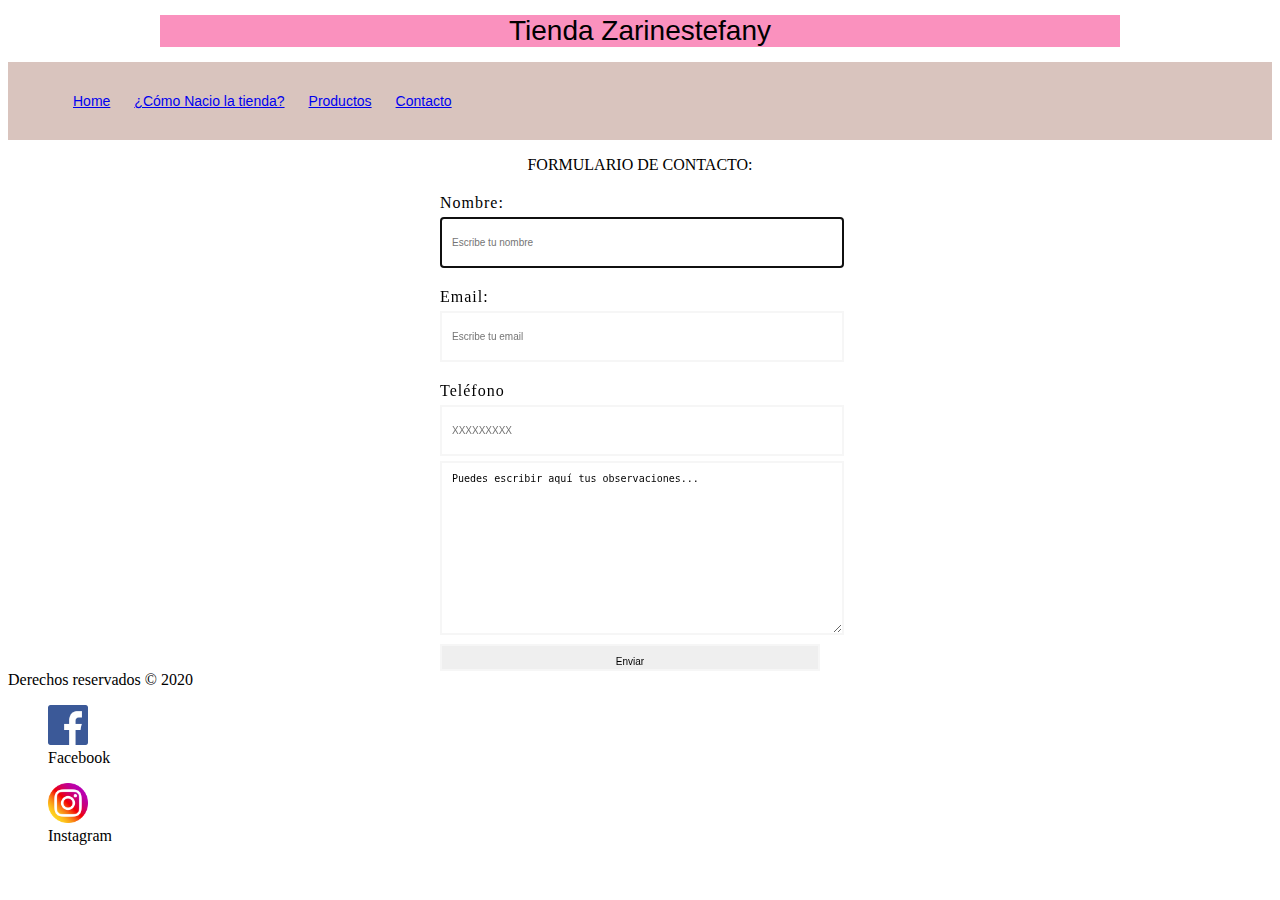
==== contacto.html @ f2cf57c2 "first commit" ====
<!DOCTYPE html>
<html lang="es">

<head>
    <meta charset="UTF-8">
    <title>Tienda Zarinestefany</title>
    <link rel="stylesheet" href="estilo.css">
</head>

<body>
    <div id="agrupar">
        <header id="cabecera">

            Tienda Zarinestefany

        </header>
        <!-- BARRA DE NAVEGACION-->

    </div>
    <nav id="menu">
        <ul>
            <li><a href="inicio.html">Home</a></li>
            <li><a href="historia.html">¿Cómo Nacio la tienda?</a></li>
            <li><a href="productos.html">Productos</a></li>
            <li><a href="contacto.html">Contacto</a></li>
        </ul>
    </nav>

    <p align="center">
        FORMULARIO DE CONTACTO:
    </p>
    <form action=" " method="post">
        <label>Nombre:</label>
        <input maxlength="50" name="nombre" required size="50" type="text" autofocus placeholder="Escribe tu nombre" />
        <label>Email:</label>
        <input name="email" required type="email" placeholder="Escribe tu email" />
        <label>Teléfono</label>
        <input name="telefono" pattern="[0-9]{9}" required type="tel" placeholder="XXXXXXXXX" />
        <textarea cols="80" name="observaciones" rows="8">
Puedes escribir aquí tus observaciones...</textarea>
        <input type="submit" value="Enviar" />
    </form>



</body>
<footer id="pie">
    Derechos reservados &copy; 2020
    <figure>
        <img src="iconfinder_square-facebook_317727.png">
        <figcaption>
            Facebook
        </figcaption>
    </figure>
    <figure>
        <img src="iconfinder_2018_social_media_popular_app_logo_instagram_3225191.png">
        <figcaption>
            Instagram
        </figcaption>
    </figure>
</footer>

</html>
---- estilo.css ----
#menu {
    background: #D9C4BE;
    padding: 5px 15px;
}

#menu li {
    display: inline-block;
    /* list-style: none;
    padding: 5px;
    font: bold 14px verdana, sans-serif;*/
    font-family: Arial;
    font-size: 14px;
    padding: 10px;
}

#agrupar {
    width: 960px;
    margin: 15px auto;
    text-align: center;
}

#cabecera {
    background: #FA91BE;
    font-family: Arial;
    font-size: 28px;
    /*border: 1px solid #999999*/
}


/**FORMULARIO */

label {
    display: block;
    margin-top: 20px;
    letter-spacing: 1px;
}

.formulario {
    display: block;
    margin: 0 auto;
    width: 510px;
    color: #666666;
    font-family: Arial;
}

form {
    margin: 0 auto;
    width: 400px;
}

input,
textarea {
    width: 380px;
    height: 27px;
    /* background: #666666;*/
    border: 2px solid #f6f6f6;
    padding: 10px;
    margin-top: 5px;
    font-size: 10px;
    /*color: #ffffff;*/
}

textarea {
    height: 150px;
}

#submit {
    width: 85px;
    height: 35px;
    border: none;
    margin-top: 20px;
    cursor: pointer;
}


/**FORMULARIO */

img {
    width: 40px;
}
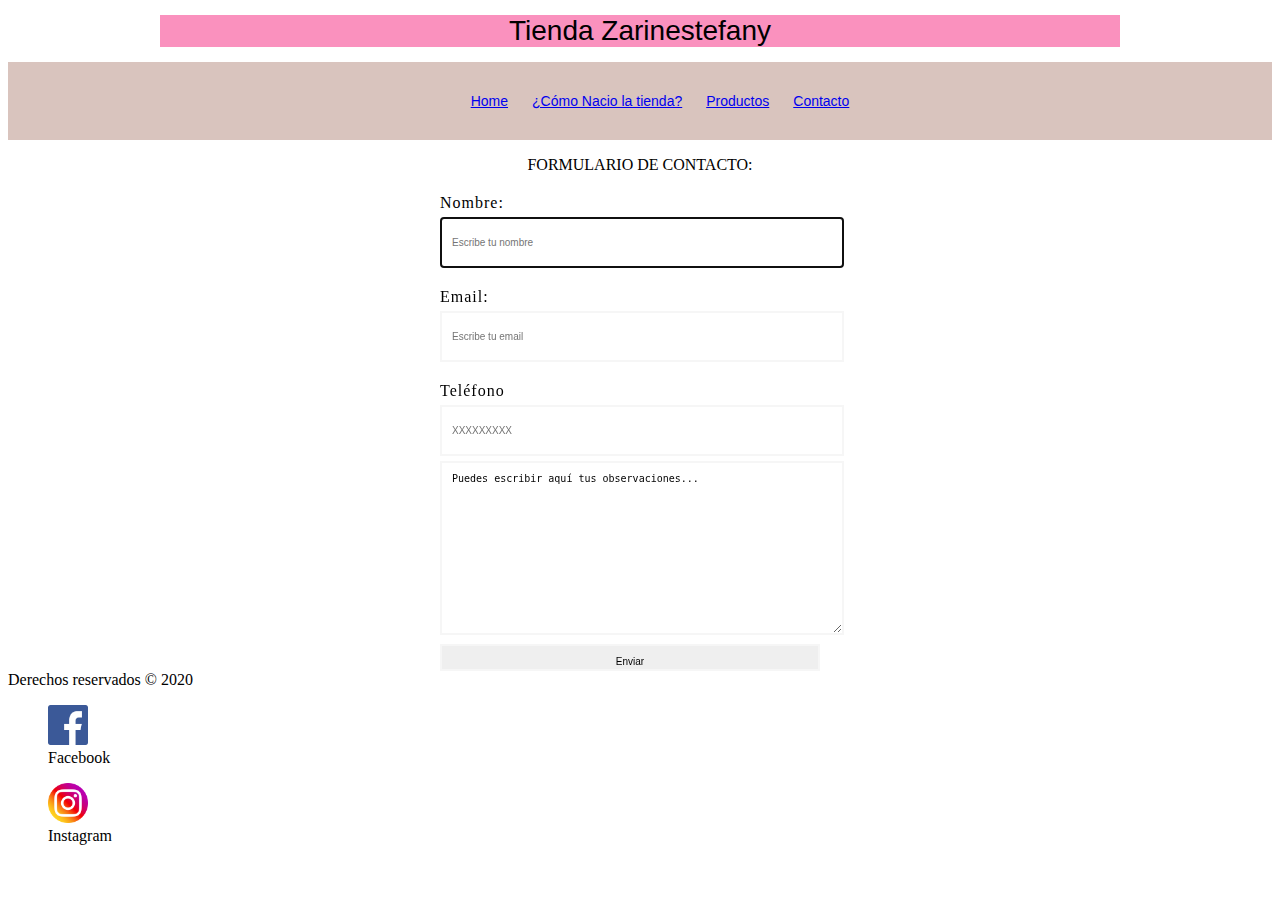
==== commit 1ab209cc: "cambios en pagina productos" ====
--- a/contacto.html
+++ b/contacto.html
@@ -47,13 +47,13 @@
 <footer id="pie">
     Derechos reservados &copy; 2020
     <figure>
-        <img src="iconfinder_square-facebook_317727.png">
+        <img class="img-redes" src="iconfinder_square-facebook_317727.png">
         <figcaption>
             Facebook
         </figcaption>
     </figure>
     <figure>
-        <img src="iconfinder_2018_social_media_popular_app_logo_instagram_3225191.png">
+        <img class="img-redes" src="iconfinder_2018_social_media_popular_app_logo_instagram_3225191.png">
         <figcaption>
             Instagram
         </figcaption>
--- a/estilo.css
+++ b/estilo.css
@@ -1,6 +1,7 @@
 #menu {
     background: #D9C4BE;
     padding: 5px 15px;
+    text-align: center;
 }
 
 #menu li {
@@ -11,6 +12,7 @@
     font-family: Arial;
     font-size: 14px;
     padding: 10px;
+    text-align: center;
 }
 
 #agrupar {
@@ -75,6 +77,26 @@
 
 /**FORMULARIO */
 
-img {
+.img-redes {
     width: 40px;
+}
+
+.img-prod {
+    width: 400px;
+    height: 400px;
+}
+
+.cajas {
+    width: calc(33% - 40px);
+    margin: 20px;
+    height: auto;
+    background: rgb(222, 222, 222);
+    box-shadow: 0px 3px 10px 0px rgba(0, 0, 0, 0.1);
+    float: left;
+}
+
+.con-cajas {
+    display: flex;
+    align-items: center;
+    justify-content: center;
 }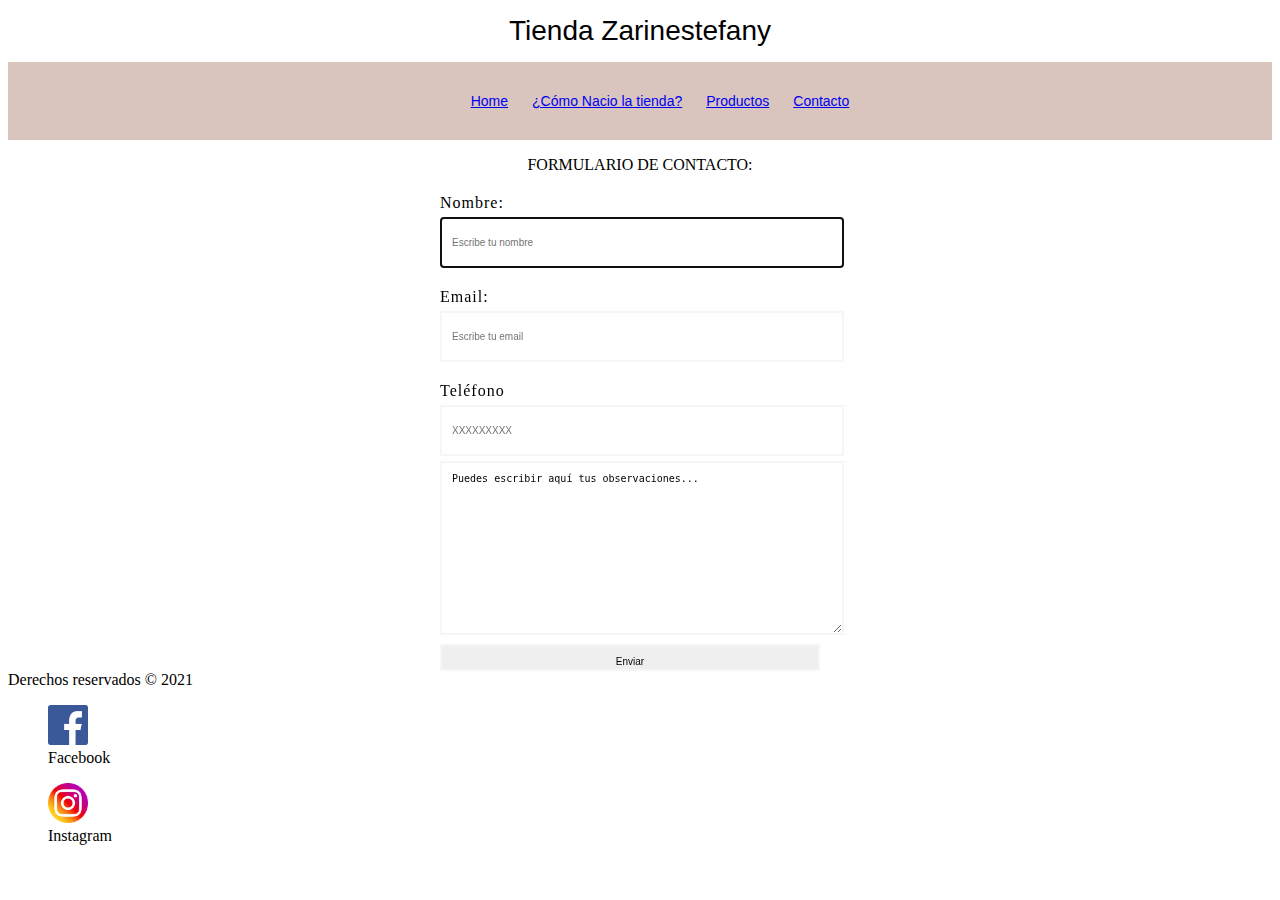
==== commit 264d9ce5: "cambios en pagina historia" ====
--- a/contacto.html
+++ b/contacto.html
@@ -45,7 +45,7 @@
 
 </body>
 <footer id="pie">
-    Derechos reservados &copy; 2020
+    Derechos reservados &copy; 2021
     <figure>
         <img class="img-redes" src="iconfinder_square-facebook_317727.png">
         <figcaption>
--- a/estilo.css
+++ b/estilo.css
@@ -15,6 +15,25 @@
     text-align: center;
 }
 
+.p {
+    font-family: arial;
+    font-size: 16px;
+    color: #C70039;
+    line-height: 1.5;
+    text-align: justify;
+}
+
+.caja-parrafo {
+    font-family: arial;
+    font-size: 16px;
+    font-weight: 200px;
+    color: #ffffff;
+    background: #889ccf;
+    margin: 0 0 25px;
+    overflow: hidden;
+    padding: 20px;
+}
+
 #agrupar {
     width: 960px;
     margin: 15px auto;
@@ -22,7 +41,7 @@
 }
 
 #cabecera {
-    background: #FA91BE;
+    /* background: #FA91BE;*/
     font-family: Arial;
     font-size: 28px;
     /*border: 1px solid #999999*/
@@ -92,7 +111,7 @@
     height: auto;
     background: rgb(222, 222, 222);
     box-shadow: 0px 3px 10px 0px rgba(0, 0, 0, 0.1);
-    float: left;
+    float: center;
 }
 
 .con-cajas {
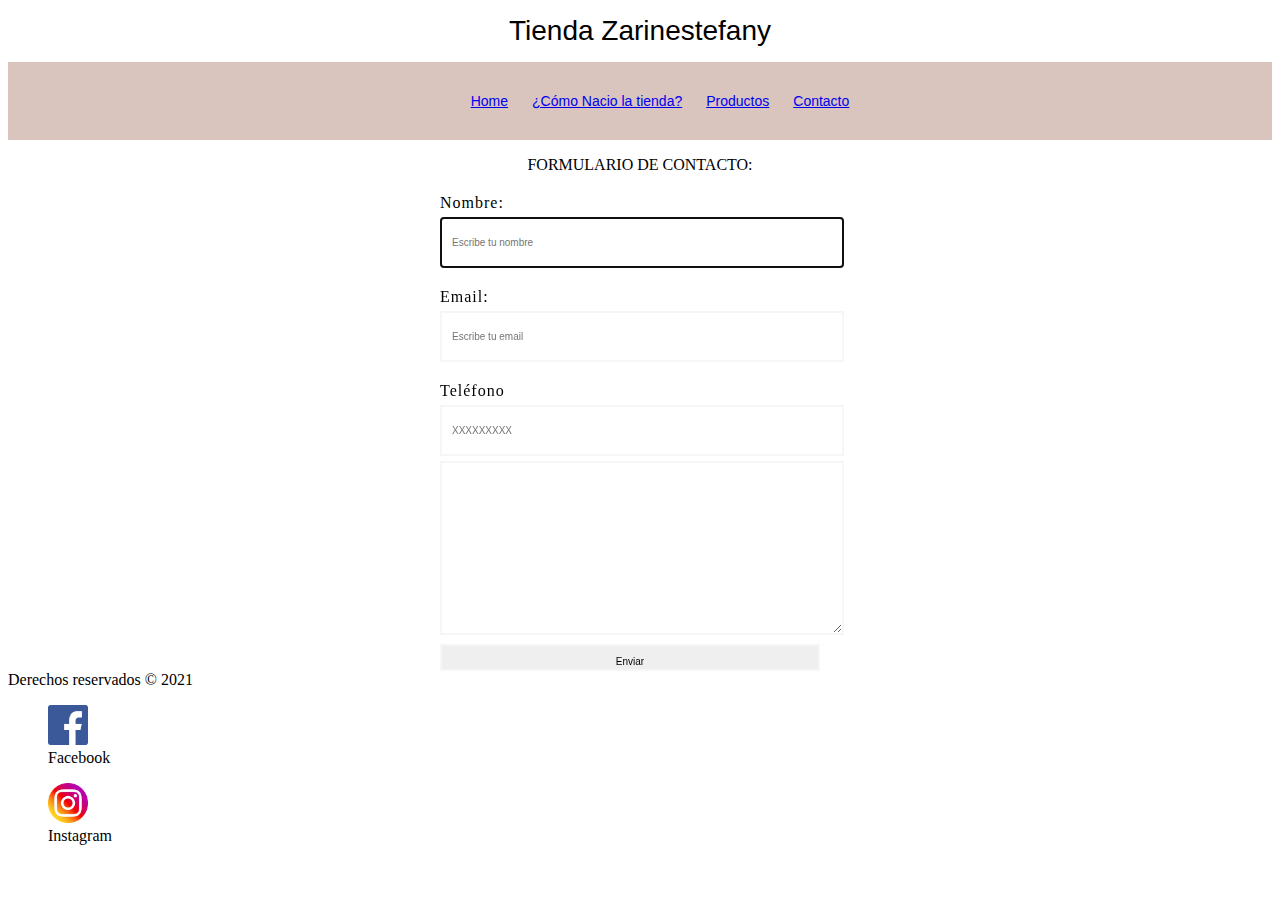
==== commit 68afb38b: "javascript" ====
--- a/contacto.html
+++ b/contacto.html
@@ -29,7 +29,7 @@
     <p align="center">
         FORMULARIO DE CONTACTO:
     </p>
-    <form action=" " method="post">
+    <form action="mailto:zarinafuentescov@gmail.com?subject=Zarinestefany" enctype="text/plain" method="post">
         <label>Nombre:</label>
         <input maxlength="50" name="nombre" required size="50" type="text" autofocus placeholder="Escribe tu nombre" />
         <label>Email:</label>
@@ -37,8 +37,9 @@
         <label>Teléfono</label>
         <input name="telefono" pattern="[0-9]{9}" required type="tel" placeholder="XXXXXXXXX" />
         <textarea cols="80" name="observaciones" rows="8">
-Puedes escribir aquí tus observaciones...</textarea>
+        </textarea>
         <input type="submit" value="Enviar" />
+        <!-- <button onclick="sendMail(); return false">Send</button>-->
     </form>
 
 
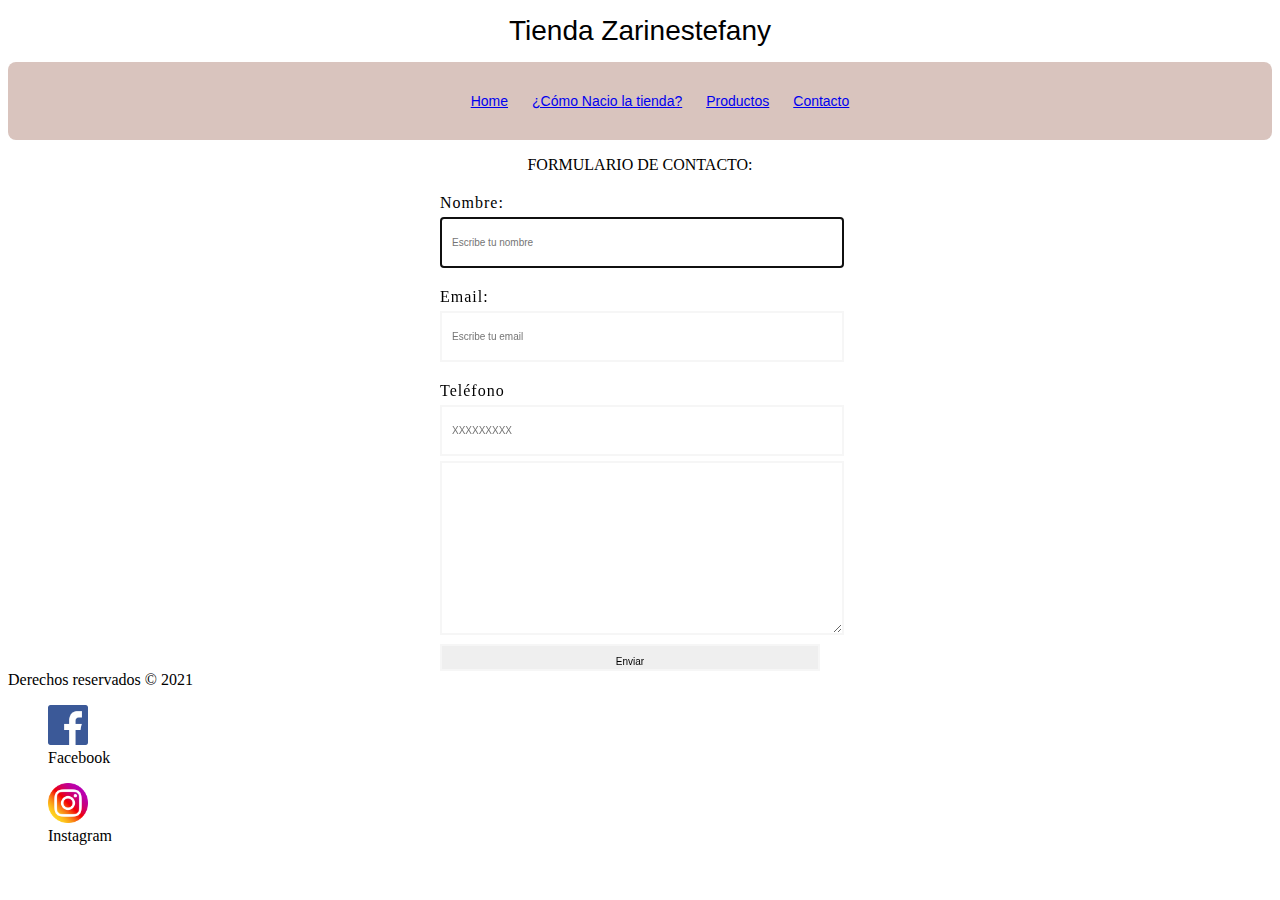
==== commit b132df1f: "ultimos cambios al 10 de enero" ====
--- a/contacto.html
+++ b/contacto.html
@@ -5,6 +5,7 @@
     <meta charset="UTF-8">
     <title>Tienda Zarinestefany</title>
     <link rel="stylesheet" href="estilo.css">
+    <script src="javascript.js"></script>
 </head>
 
 <body>
@@ -48,13 +49,13 @@
 <footer id="pie">
     Derechos reservados &copy; 2021
     <figure>
-        <img class="img-redes" src="iconfinder_square-facebook_317727.png">
+        <img class="img-redes" src="iconfinder_square-facebook_317727.png" onclick="window.open('https://www.facebook.com/TiendaZarinestefany', '_blank');" />
         <figcaption>
             Facebook
         </figcaption>
     </figure>
     <figure>
-        <img class="img-redes" src="iconfinder_2018_social_media_popular_app_logo_instagram_3225191.png">
+        <img class="img-redes" src="iconfinder_2018_social_media_popular_app_logo_instagram_3225191.png" onclick="window.open('https://www.instagram.com/tiendazarinestefany', '_blank');" />
         <figcaption>
             Instagram
         </figcaption>
--- a/estilo.css
+++ b/estilo.css
@@ -2,6 +2,7 @@
     background: #D9C4BE;
     padding: 5px 15px;
     text-align: center;
+    border-radius: 8px;
 }
 
 #menu li {
@@ -27,11 +28,19 @@
     font-family: arial;
     font-size: 16px;
     font-weight: 200px;
-    color: #ffffff;
+    color: hsl(0, 0%, 100%);
     background: #889ccf;
     margin: 0 0 25px;
     overflow: hidden;
     padding: 20px;
+    display: middle;
+    border-radius: 8px;
+    /*   width: 900px;
+    height: 300px;*/
+    align-items: center;
+    /* justify-content: center;*/
+    /*float: center;*/
+    /*vertical-align: middle;*/
 }
 
 #agrupar {
@@ -112,10 +121,25 @@
     background: rgb(222, 222, 222);
     box-shadow: 0px 3px 10px 0px rgba(0, 0, 0, 0.1);
     float: center;
+    border-radius: 8px;
 }
 
 .con-cajas {
     display: flex;
     align-items: center;
     justify-content: center;
+    border-radius: 8px;
+}
+
+.principal {
+    color: #889ccf;
+    font-family: arial;
+    text-align: center;
+}
+
+h1,
+h2 {
+    color: #889ccf;
+    font-family: arial;
+    text-align: center;
 }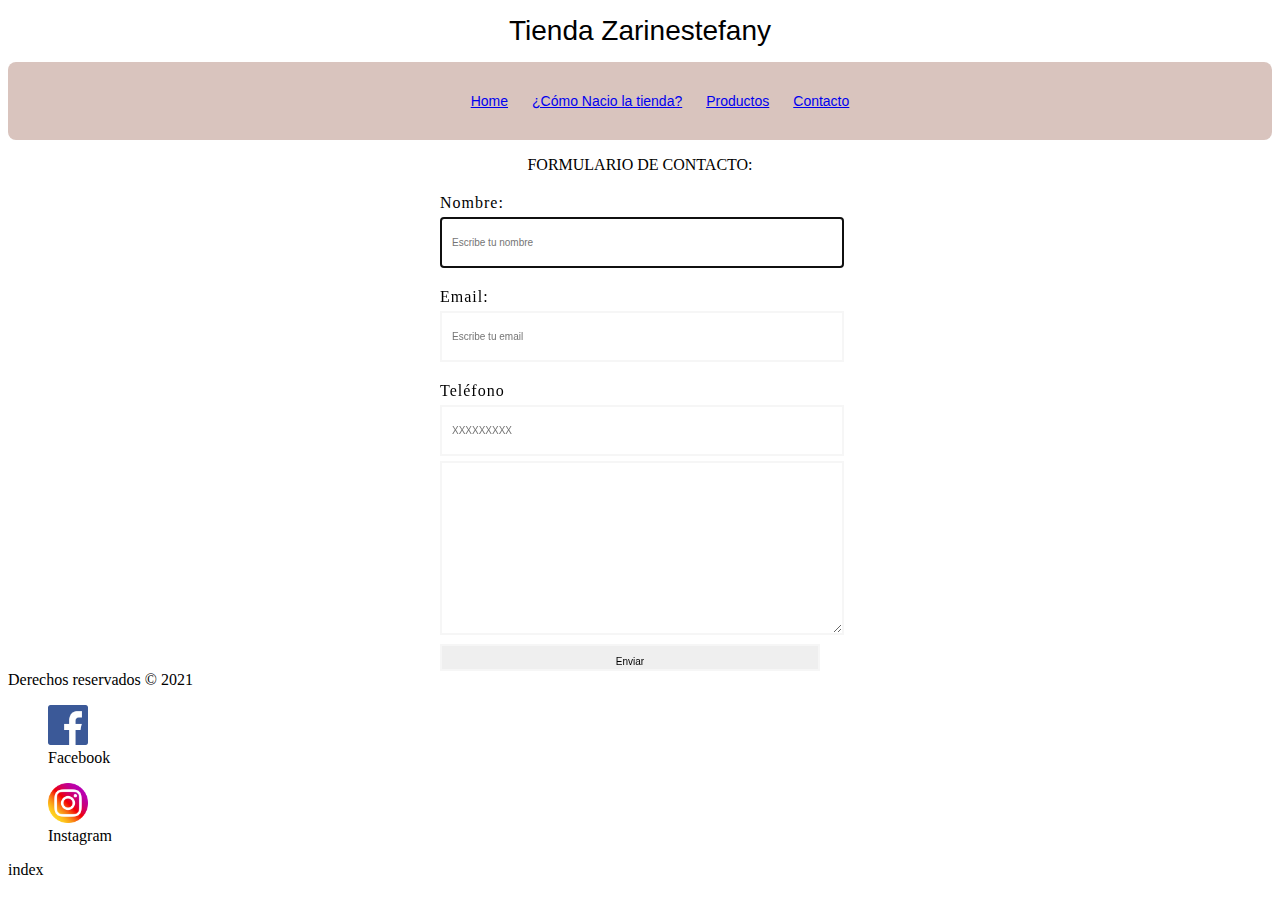
==== commit 0af5c174: "cambio de inicio a index" ====
--- a/contacto.html
+++ b/contacto.html
@@ -20,7 +20,7 @@
     </div>
     <nav id="menu">
         <ul>
-            <li><a href="inicio.html">Home</a></li>
+            <li><a href="index.html">Home</a></li>
             <li><a href="historia.html">¿Cómo Nacio la tienda?</a></li>
             <li><a href="productos.html">Productos</a></li>
             <li><a href="contacto.html">Contacto</a></li>
@@ -59,7 +59,7 @@
         <figcaption>
             Instagram
         </figcaption>
-    </figure>
+    </figure>index
 </footer>
 
 </html>--- a/estilo.css
+++ b/estilo.css
@@ -142,4 +142,10 @@
     color: #889ccf;
     font-family: arial;
     text-align: center;
+}
+
+@media screen (min-width: 200px) and (max-width:800px) {
+    h1 {
+        color: #889ccf;
+    }
 }